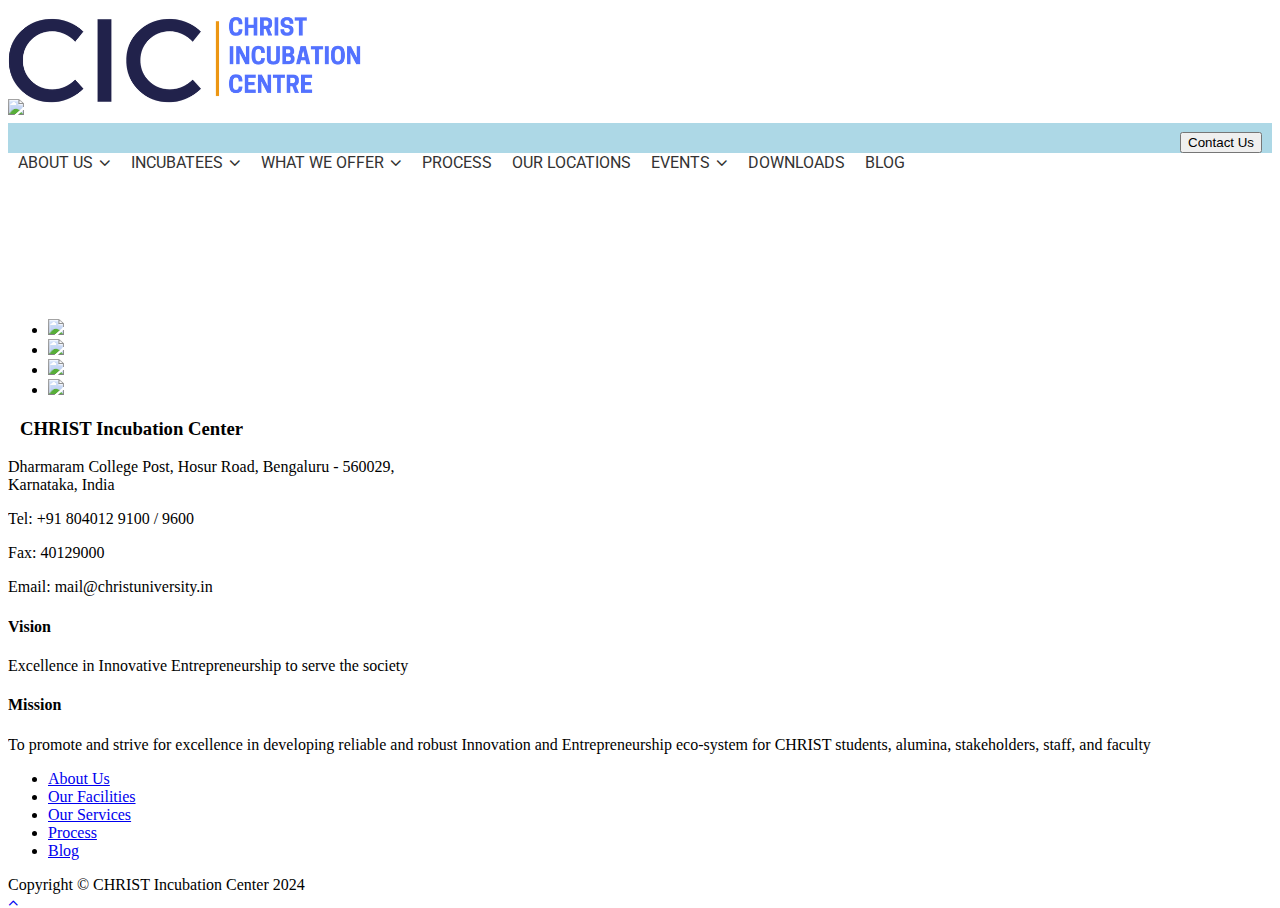
==== people.html @ bf0325e9 "All Done" ====
<style>
    .form-wrapper {
      /* width: 340px;*/
      padding: 13px 0 20px;
      margin: 0;
    }
  
    .form-wrapper input {
      width: 130px;
      height: 25px;
      padding: 10px 15px;
      float: left;
      font: 700 15px open sans condensed, sans-serif;
      border: 0;
      background: #f7f7f7;
      -moz-border-radius: 3px 0 0 3px;
      -webkit-border-radius: 3px 0 0 3px;
      border-radius: 3px 0 0 3px;
    }
  
    .form-wrapper input:focus {
      outline: 0;
      background: #fff;
      -moz-box-shadow: 0 0 2px rgba(0, 0, 0, 0.8) inset;
      -webkit-box-shadow: 0 0 2px rgba(0, 0, 0, 0.8) inset;
      box-shadow: 0 0 2px rgba(0, 0, 0, 0.8) inset;
    }
  
    .form-wrapper input::-webkit-input-placeholder {
      color: #999;
      font-weight: 400;
      font-style: italic;
    }
  
    .form-wrapper input:-moz-placeholder {
      color: #999;
      font-weight: 400;
      font-style: italic;
    }
  
    .form-wrapper input:-ms-input-placeholder {
      color: #999;
      font-weight: 400;
      font-style: italic;
    }
  
    .form-wrapper button {
      overflow: visible;
      position: relative;
      /* float: right;*/
      border: 0;
      padding: 0;
      cursor: pointer;
      height: 25px;
      width: 20px;
      font: bold 12px/12px "lucida sans", "trebuchet MS", "Tahoma";
      color: #fff;
      text-transform: uppercase;
      background: #0b3f64;
      -moz-border-radius: 0 3px 3px 0;
      -webkit-border-radius: 0 3px 3px 0;
      border-radius: 0 3px 3px 0;
      text-shadow: 0 -1px 0 rgba(0, 0, 0, 0.3);
    }
  
    .form-wrapper button:hover {
      background: #337ab7;
    }
  
    .form-wrapper button:active,
    .form-wrapper button:focus {
      background: #337ab7;
    }
  
    .form-wrapper button:before {
      content: "";
      position: absolute;
      border-width: 8px 8px 8px 0;
      border-style: solid solid solid none;
      border-color: transparent #0b3f64 transparent;
      top: 6px;
      left: -6px;
    }
  
    .form-wrapper button:hover:before {
      border-right-color: #337ab7;
    }
  
    .form-wrapper button:focus:before {
      border-right-color: #337ab7;
    }
  
    .form-wrapper button::-moz-focus-inner {
      border: 0;
      padding: 0;
    }
  
    @media only screen and (min-device-width: 481px) and (max-device-width: 768px) and (-webkit-min-device-pixel-ratio: 2) {
      .search-bar input[type="text"] {
        width: 135px;
      }
  
      .form-wrapper {
        width: 225px;
      }
  
      .form-wrapper input {
        width: 105px;
      }
  
      .form-wrapper button {
        width: 90px;
      }
    }
  
    @media only screen and (min-device-width: 1024px) and (max-device-width: 1025px) {
      .search-bar input[type="text"] {
        width: 135px;
      }
  
      .form-wrapper {
        width: 225px;
      }
  
      .form-wrapper input {
        width: 105px;
      }
  
      .form-wrapper button {
        width: 90px;
      }
    }
  </style>
  
  <!DOCTYPE html>
  <html>
    <head>
      <meta http-equiv="Content-Type" content="text/html; charset=utf-8" />
      <meta name="viewport" content="width=device-width, initial-scale=1" />
      <title>CHRIST Incubation Centre, Bengaluru - 560029</title>
  
      <meta
        name="keywords"
        content="CIC (CHRIST Incubation Centre), Bengaluru - 560029"
      />
      <meta
        name="description"
        content="CIC (CHRIST Incubation Centre), Bengaluru - 560029"
      />
  
      <meta
        property="og:title"
        content="CIC (CHRIST Incubation Centre), Bengaluru - 560029"
      />
      <meta
        property="og:description"
        content="CIC (CHRIST Incubation Centre), Bengaluru - 560029"
      />
      <meta property="og:url" content="https://christuniversity.in/" />
      <meta
        property="og:image"
        content="https://christuniversity.in/images/sharingLogo.jpg"
      />
      <meta property="og:type" content="website" />
  
      <link
        href="https://christuniversity.in/css/bootstrap.min.css"
        type="text/css"
        rel="stylesheet"
      />
      <link
        href="https://christuniversity.in/css/common-styles.css"
        type="text/css"
        rel="stylesheet"
      />
  
      <!-- Global site tag (gtag.js) - Google Analytics -->
      <script
        async
        src="https://www.googletagmanager.com/gtag/js?id=UA-155899873-1"
      ></script>
      <script>
        window.dataLayer = window.dataLayer || [];
        function gtag() {
          dataLayer.push(arguments);
        }
        gtag("js", new Date());
  
        gtag("config", "UA-155899873-1");
      </script>
  
      <!--div sliders-->
      <link
        rel="stylesheet"
        href="https://christuniversity.in/css/owl.carousel.css"
      />
      <link
        rel="stylesheet"
        href="https://christuniversity.in/css/owl.theme.css"
      />
      <!--div sliders-->
  
      <!--course-details page css-->
  
      <!--main banner slider-->
      <link
        href="https://christuniversity.in/css/bootstrap-touch-slider.css"
        rel="stylesheet"
        type="text/css"
      />
      <!--main banner slider-->
      <!--styles-->
      <link
        href="https://christuniversity.in/css/center-styles.css"
        rel="stylesheet"
      />
  
      <link
        href="https://christuniversity.in/css/center-responsive.css"
        type="text/css"
        rel="stylesheet"
      />
      <link
        href="https://christuniversity.in/css/common-responsive.css"
        type="text/css"
        rel="stylesheet"
      />
  
      <!--div sliders-->
      <link
        rel="stylesheet"
        href="https://christuniversity.in/css/owl.carousel.css"
      />
      <link
        rel="stylesheet"
        href="https://christuniversity.in/css/owl.theme.css"
      />
      <!--div sliders-->
  
      <!--icons-->
      <link
        rel="stylesheet"
        href="https://cdnjs.cloudflare.com/ajax/libs/line-awesome/1.3.0/line-awesome/css/line-awesome.min.css"
        integrity="sha512-vebUliqxrVkBy3gucMhClmyQP9On/HAWQdKDXRaAlb/FKuTbxkjPKUyqVOxAcGwFDka79eTF+YXwfke1h3/wfg=="
        crossorigin="anonymous"
        referrerpolicy="no-referrer"
      />
      <link
        href="https://christuniversity.in/css/font-awesome.min.css"
        type="text/css"
        rel="stylesheet"
      />
      <!--icons-->
      <!--mega menu-->
      <link href="/css/mega-menu.css" type="text/css" rel="stylesheet" />
      <!--mega menu-->
      <!--styles-->
      <!--Fist menu bar-->
      <link
        href="https://christuniversity.in/css/nav-bars_1.css"
        type="text/css"
        rel="stylesheet"
      />
      <link
        href="https://christuniversity.in/css/nav-bars_2.css"
        type="text/css"
        rel="stylesheet"
      />
  
      <!--Tab vertical slider-->
      <link
        href="https://christuniversity.in/css/initcarousel.css"
        type="text/css"
        rel="stylesheet"
      />
      <!--Tab vertical slider-->
  
      <!--Fist menu bar-->
      <!--gallery popup-->
      <link
        href="https://christuniversity.in/css/lightgallery.css"
        rel="stylesheet"
      />
      <!--gallery popup-->
      <link
        rel="stylesheet"
        type="text/css"
        href="https://christuniversity.in/css/jquery.datetimepicker.css"
      />
  
      <!-- Google tag (gtag.js) -->
      <script
        async
        src="https://www.googletagmanager.com/gtag/js?id=AW-11481336606"
      ></script>
      <script>
        window.dataLayer = window.dataLayer || [];
        function gtag() {
          dataLayer.push(arguments);
        }
        gtag("js", new Date());
  
        gtag("config", "AW-11481336606");
      </script>
    </head>
  
    <style>
      /* Ensure the body and html elements allow scrolling */
      html,
      body {
        height: 100%;
        overflow: auto;
      }
      .ciclogo {
        bottom: -5px;
      }
    </style>
  
    <body>
      <div style="border-top: 1px solid #fff"></div>
      <div class="headerr" id="myHeader">
        <!--<nav>-->
        <div class="to-p-hde-r">
          <section id="header-logo">
            <div class="container-fluid max-w">
              <div class="row">
                <div class="col-lg-2 col-sm-3 col-6 test">
                  <a href="index.html">
                    <img
                      src="./assets/cic.png"
                      class="img-responsive main-logo ciclogo"
                      style="position: relative"
                    />
                  </a>
                </div>
                <div class="col-lg-8 col-sm-6 d-none d-sm-block text-center">
                  <!-- Centered content or leave it empty if not needed -->
                </div>
                <div class="col-lg-2 col-sm-3 col-6 text-right test1">
                  <a href="https://christuniversity.in/">
                    <img
                      src="https://christuniversity.in/images/logo.jpg"
                      class="img-responsive main-logo christlogo"
                      style="position: relative"
                    />
                  </a>
                </div>
              </div>
            </div>
          </section>
  
          <style>
            #updates {
              height: 8px !important;
            }
            #main-menubars {
              background: #add8e6 !important;
            }
          </style>
          <section id="updates"></section>
  
          <section id="main-menubars">
            <div class="container min-mnu-brr">
              <div class="r">
                <div class="">
                  <div class="mmm-menu">
                    <div class="menu-demo-menu-container">
                      <div
                        id="mega-menu-wrap-demo_navigation"
                        class="mega-menu-wrap"
                      >
                        <div class="mega-menu-toggle">
                          <div class="mega-toggle-blocks-left">
                            <div
                              class="mega-toggle-block mega-logo-block mega-toggle-block-1"
                            >
                              <a class="mega-menu-logo" href="#" target="_self"
                                >Main Menu</a
                              >
                            </div>
                          </div>
  
                          <div class="mega-toggle-blocks-right">
                            <div
                              class="mega-toggle-block mega-menu-toggle-animated-block mega-toggle-block-3"
                            >
                              <button
                                aria-label="Toggle Menu"
                                class="mega-toggle-animated mega-toggle-animated-slider"
                                type="button"
                                aria-expanded="false"
                              >
                                <span class="mega-toggle-animated-box">
                                  <span class="mega-toggle-animated-inner"></span>
                                </span>
                              </button>
                            </div>
                          </div>
                        </div>
                        <ul
                          id="mega-menu-demo_navigation"
                          class="mega-menu max-mega-menu mega-menu-horizontal mega-no-js"
                          data-event="hover_intent"
                          data-effect="fade_up"
                          data-effect-speed="200"
                          data-effect-mobile="slide"
                          data-effect-speed-mobile="200"
                          data-mobile-force-width="false"
                          data-second-click="go"
                          data-document-click="collapse"
                          data-vertical-behaviour="standard"
                          data-breakpoint="968"
                          data-unbind="true"
                        >
                          <li
                            class="mega-menu-item mega-menu-item-type-custom mega-menu-item-object-custom mega-menu-item-has-children mega-align-bottom-left mega-menu-flyout mega-item-align-float-left mega-disable-link mega-menu-item-92996"
                            id="mega-menu-item-25293"
                          >
                            <a
                              href="#"
                              class="mega-menu-link new-clss"
                              tabindex="0"
                              aria-haspopup="true"
                              aria-expanded="false"
                              role="button"
                            >
                              About Us<span class="mega-indicator"></span></a
                            ><!--new-clss-active-->
                            <ul class="mega-sub-menu" style="width: 221px">
                              <li
                                class="mega-menu-row mega-singlecolumnmobile"
                                id="mega-menu-25293-0"
                              >
                                <div class="col-sm-12">
                                  <div class="menu-lists">
                                    <ul class="no-pad">
                                      <li>
                                        <a href="about.html">About CIC</a>
                                      </li>
  
                                      <li>
                                        <a href="#">People</a>
                                      </li>
  
                                      <li>
                                        <a href="visionmission.html"
                                          >Vision and Mission</a
                                        >
                                      </li>
                                    </ul>
                                  </div>
                                </div>
                              </li>
                            </ul>
                          </li>
  
                          <li
                            class="mega-menu-item mega-menu-item-type-custom mega-menu-item-object-custom mega-menu-item-has-children mega-align-bottom-left mega-menu-flyout mega-item-align-float-left mega-disable-link mega-menu-item-92996"
                            id="mega-menu-item-25293"
                          >
                            <a
                              href="javascript:void()"
                              class="mega-menu-link new-clss"
                              tabindex="0"
                              aria-haspopup="true"
                              aria-expanded="false"
                              role="button"
                            >
                              Incubatees<span class="mega-indicator"></span></a
                            ><!--new-clss-active-->
                            <ul class="mega-sub-menu" style="width: 221px">
                              <li
                                class="mega-menu-row mega-singlecolumnmobile"
                                id="mega-menu-25293-0"
                              >
                                <div class="col-sm-12">
                                  <div class="menu-lists">
                                    <ul class="no-pad">
                                      <li><a href="#">Current Incubatees</a></li>
  
                                      <li><a href="#">Past Incubatees</a></li>
                                    </ul>
                                  </div>
                                </div>
                                <div class="col-sm-6">
                                  <div class="menu-lists">
                                    <ul class="no-pad"></ul>
                                  </div>
                                </div>
                              </li>
                            </ul>
                          </li>
  
                          <li
                            class="mega-menu-item mega-menu-item-type-custom mega-menu-item-object-custom mega-menu-item-has-children mega-align-bottom-left mega-menu-flyout mega-item-align-float-left mega-disable-link mega-menu-item-92996"
                            id="mega-menu-item-25293"
                          >
                            <a
                              href="#"
                              class="mega-menu-link new-clss"
                              tabindex="0"
                              aria-haspopup="true"
                              aria-expanded="false"
                              role="button"
                            >
                              What We Offer<span class="mega-indicator"></span></a
                            ><!--new-clss-active-->
                            <ul class="mega-sub-menu" style="width: 221px">
                              <li
                                class="mega-menu-row mega-singlecolumnmobile"
                                id="mega-menu-25293-0"
                              >
                                <div class="col-sm-12">
                                  <div class="menu-lists">
                                    <ul class="no-pad">
                                      <li>
                                        <a href="facilities.html"
                                          >Our Facilities</a
                                        >
                                      </li>
  
                                      <li>
                                        <a href="services.html">Our Services</a>
                                      </li>
                                    </ul>
                                  </div>
                                </div>
                              </li>
                            </ul>
                          </li>
  
                          <li
                            class="mega-menu-item mega-menu-item-type-custom mega-menu-item-object-custom mega-menu-item-has-children mega-align-bottom-left mega-menu-flyout mega-item-align-float-left mega-disable-link mega-menu-item-92996"
                            id="mega-menu-item-25293"
                          >
                            <a
                              href="process.html"
                              class="mega-menu-link new-clss"
                              tabindex="0"
                              aria-haspopup="true"
                              aria-expanded="false"
                              role="button"
                            >
                              Process</a
                            ><!--new-clss-active-->
                          </li>
                          <li
                            class="mega-menu-item mega-menu-item-type-custom mega-menu-item-object-custom mega-menu-item-has-children mega-align-bottom-left mega-menu-flyout mega-item-align-float-left mega-disable-link mega-menu-item-92996"
                            id="mega-menu-item-25293"
                          >
                            <a
                              href="location.html"
                              class="mega-menu-link new-clss"
                              tabindex="0"
                              aria-haspopup="true"
                              aria-expanded="false"
                              role="button"
                            >
                              Our Locations</a
                            ><!--new-clss-active-->
                          </li>
  
                          <li
                            class="mega-menu-item mega-menu-item-type-custom mega-menu-item-object-custom mega-menu-item-has-children mega-align-bottom-left mega-menu-flyout mega-item-align-float-left mega-disable-link mega-menu-item-92996"
                            id="mega-menu-item-25293"
                          >
                            <a
                              href="#"
                              class="mega-menu-link new-clss"
                              tabindex="0"
                              aria-haspopup="true"
                              aria-expanded="false"
                              role="button"
                            >
                              Events<span class="mega-indicator"></span></a
                            ><!--new-clss-active-->
                            <ul class="mega-sub-menu" style="width: 221px">
                              <li
                                class="mega-menu-row mega-singlecolumnmobile"
                                id="mega-menu-25293-0"
                              >
                                <div class="col-sm-12">
                                  <div class="menu-lists">
                                    <ul class="no-pad">
                                      <li>
                                        <a href="#">Upcoming Events</a>
                                      </li>
  
                                      <li>
                                        <a href="pastevents.html">Past Events</a>
                                      </li>
                                    </ul>
                                  </div>
                                </div>
                              </li>
                            </ul>
                          </li>
  
                          <li
                            class="mega-menu-item mega-menu-item-type-custom mega-menu-item-object-custom mega-menu-item-has-children mega-align-bottom-left mega-menu-flyout mega-item-align-float-left mega-disable-link mega-menu-item-92996"
                            id="mega-menu-item-25293"
                          >
                            <a
                              href="#"
                              class="mega-menu-link new-clss"
                              tabindex="0"
                              aria-haspopup="true"
                              aria-expanded="false"
                              role="button"
                            >
                              Downloads</a
                            ><!--new-clss-active-->
                          </li>
  
                          <li
                            class="mega-menu-item mega-menu-item-type-custom mega-menu-item-object-custom mega-menu-item-has-children mega-align-bottom-left mega-menu-flyout mega-item-align-float-left mega-disable-link mega-menu-item-92996"
                            id="mega-menu-item-25293"
                          >
                            <a
                              href="#"
                              class="mega-menu-link new-clss"
                              tabindex="0"
                              aria-haspopup="true"
                              aria-expanded="false"
                              role="button"
                            >
                              Blog</a
                            ><!--new-clss-active-->
                          </li>
  
                          <li
                            class="mega-menu-item mega-menu-item-type-custom mega-menu-item-object-custom mega-align-bottom-right mega-menu-flyout mega-has-icon mega-icon-left mega-hide-on-mobile mega-menu-item-419"
                            id="mega-menu-item-419"
                          >
                            <div class="mega-search-wrap">
                              <!--<a href="#" class="btn btn-success admissions-bttn">  </a>-->
                              <div
                                class="btn-group show-on-hover"
                                style="bottom: -4"
                              >
                                <button
                                  type="button"
                                  class="btn btn-primary dropdown-toggle admissions-bttn"
                                  data-toggle="dropdown"
                                >
                                  Contact Us
                                </button>
                              </div>
                            </div>
                          </li>
                        </ul>
                      </div>
                    </div>
                  </div>
                </div>
                <!--<div class="col-2 d-none d-lg-block d-xl-block pt-4"><a href="#" class="btn btn-success admissions-bttn mt-1"> Admissions </a></div>-->
              </div>
            </div>
          </section>
        </div>
        <!--</nav>-->
      </div>
  
      <div
        class="site-all-content"
        id="brd-crmp-depp_new"
        style="scroll-margin-top: 65px !important"
      >
        <style>
          .activeColor {
            color: #4a4a4a;
            background: #ffffff;
            padding: 0px;
          }
        </style>
  
        <link rel="stylesheet" href="css/global.css" />
        <link rel="stylesheet" href="css/index.css" />
        <link
          rel="stylesheet"
          href="https://fonts.googleapis.com/css2?family=Roboto:wght@700&display=swap"
        />
  
        <div class="clearfix"></div>
  
        <section id="main-banner-names">
          <!--<div class="bg-image"></div>-->
  
          <style>
            .social {
              position: fixed;
              top: 200px;
              z-index: 99999999;
            }
  
            .social ul {
              padding: 0px;
              transform: translate(-270px, 0);
            }
  
            .social ul li {
              display: block;
              margin: 1px;
              background: #2993ce;
              width: 300px;
              text-align: right;
              padding: 5px;
              padding-top: 5px;
              /*border-radius: 0 30px 30px 0;*/
              transition: all 1s;
            }
  
            .social ul li:hover {
              transform: translate(90px, 0);
              background: white;
            }
  
            .social ul li:hover a {
              color: #000;
            }
  
            .social ul li:hover i {
              color: #fff;
              background: rgba(1, 1, 1, 0.36);
              transform: rotate(360deg);
              transition: all 1s;
            }
  
            .social ul li i {
              margin-left: 10px;
              text-align: center;
              color: #000;
  
              /*padding: 10px;
        border-radius: 50%;*/
              width: 18px;
              /*height: 17px;*/
              font-size: 18px;
              background: #fff;
              transform: rotate(0deg);
              position: relative;
            }
          </style>
          <link
            rel="stylesheet"
            href="https://site-assets.fontawesome.com/releases/v6.4.0/css/all.css"
          />
          <link
            href="//netdna.bootstrapcdn.com/font-awesome/4.1.0/css/font-awesome.min.css"
            rel="stylesheet"
          />
          <nav class="social">
            <!-- <ul>
                      <a target="_blank" href="https://www.facebook.com/www.christuniversity.in/">
                          <li>Facebook <i class="fa-brands fa-square-facebook"></i></li>
                      </a>
                      <a target="_blank" href="https://twitter.com/christbangalore">
                          <li>Twitter <i class="fa-brands fa-square-twitter"></i></li>
                      </a>
                      <a target="_blank" href="http://christbangalore.blogspot.com/">
                          <li>Blogger <i class="fa-brands fa-blogger-b"></i></li>
                      </a>
                      <a target="_blank" href="https://www.youtube.com/thechristuniversity">
                          <li>Youtube <i class="fa-brands fa-square-youtube"></i></li>
                      </a>
                      <a target="_blank" href="https://play.google.com/store/apps/developer?id=Christ+University">
                          <li>PlayStore<i class="fa-brands fa-google-play"></i></li>
                      </a>
                      <a target="_blank" href="https://www.flickr.com/photos/christuniversity/albums">
                          <li>Flickr <i class="fa-brands fa-flickr"></i></li>
                      </a>
                      <a href="https://www.instagram.com/christ_university_bangalore/">
                          <li>Instagram <i class="fa-brands fa-square-instagram"></i></li>
                      </a>
                      <a href="https://in.linkedin.com/school/christ-university-bangalore/">
                          <li>linkedin<i class="fa-brands fa-linkedin-square"></i></li>
                      </a>
  
  
  
  
  
  
  
                  </ul> -->
          </nav>
          <div class="container-fluid max-w" style="padding: 0">
            <div class="bnnr-hght">
              <div class="col-sm-12 no-pad">
                <div class="slider-left1">
                  <!-- <img src="https://christuniversity.in/images/slider-left.png" class="slider-left img-responsive"/>-->
  
                  <!--image slider-->
  
                  <!--image slider-->
                  <video
                    playsinline="playsinline"
                    autoplay
                    muted="muted"
                    loop
                    class="vdo-bnr"
                  >
                    <source src="" type="video/mp4" />
                  </video>
  
                  <!--<img src="https://christuniversity.in/images/slider-right.png" class="slider-right img-responsive"/>-->
                </div>
              </div>
            </div>
          </div>
        </section>
  
        <div class="clearfix"></div>
  
        <section id="socil-medias">
          <div class="container">
            <ul class="no-pad">
              <li>
                <a
                  href="https://www.facebook.com/www.christuniversity.in/?modal=admin_todo_tour"
                  target="_blank"
                >
                  <img
                    src="https://christuniversity.in/images/social-icons-1.png"
                    class="img-responsive"
                  />
                </a>
              </li>
              <li>
                <a href="https://twitter.com/christbangalore" target="_blank">
                  <img
                    src="https://christuniversity.in/images/social-icons-2.png"
                    class="img-responsive"
                  />
                </a>
              </li>
              <li>
                <a
                  href="https://www.instagram.com/christ_university_bangalore/"
                  target="_blank"
                >
                  <img
                    src="https://christuniversity.in/images/social-icons-7.png"
                    class="img-responsive"
                  />
                </a>
              </li>
              <li>
                <a
                  href="https://in.linkedin.com/school/christ-university-bangalore"
                  target="_blank"
                >
                  <img
                    src="https://christuniversity.in/images/social-icons-8.png"
                    class="img-responsive"
                  />
                </a>
              </li>
            </ul>
          </div>
        </section>
  
        <section id="footr">
          <div class="container">
            <div class="col-lg-4 col-sm-6 col-md-4">
              <div class="footr-itm-d">
                <div class="col-sm-12 no-pad" style="padding-left: 12px">
                  <h3><strong>CHRIST Incubation Center</strong></h3>
                  <!-- <h4>(Deemed to be University)</h4> -->
                </div>
                <div class="clearfix"></div>
  
                <div class="addrs-itm">
                  <div class="col-lg-2 col-xs-2 col-sm-2 col-md-2">
                    <i class="las la-map-marker-alt footr-itmff"></i>
                  </div>
                  <div class="col-lg-10 col-xs-10 col-sm-10 col-md-10 no-pad">
                    <p>
                      Dharmaram College Post, Hosur Road, Bengaluru - 560029,<br />
                      Karnataka, India
                    </p>
                  </div>
                </div>
                <div class="clearfix"></div>
                <div class="addrs-itm">
                  <div class="col-lg-2 col-xs-2 col-sm-2 col-md-2">
                    <i class="las la-phone footr-itmff"></i>
                  </div>
                  <div class="col-lg-10 col-xs-10 col-sm-10 col-md-10 no-pad">
                    <p>Tel: +91 804012 9100 / 9600</p>
                  </div>
                </div>
                <div class="clearfix"></div>
  
                <div class="addrs-itm">
                  <div class="col-lg-2 col-xs-2 col-sm-2 col-md-2">
                    <i class="las la-fax footr-itmff"></i>
                  </div>
                  <div class="col-lg-10 col-xs-10 col-sm-10 col-md-10 no-pad">
                    <p>Fax: 40129000</p>
                  </div>
                </div>
                <div class="clearfix"></div>
                <div class="addrs-itm">
                  <div class="col-lg-2 col-xs-2 col-sm-2 col-md-2">
                    <i class="las la-envelope footr-itmff"></i>
                  </div>
                  <div class="col-lg-10 col-xs-10 col-sm-10 col-md-10 no-pad">
                    <p>Email: mail@christuniversity.in</p>
                  </div>
                </div>
                <div class="clearfix"></div>
              </div>
            </div>
  
            <div class="col-lg-3 col-sm-6 col-md-3">
              <div class="vison-mson">
                <h4>Vision</h4>
                <p style="font-style: normal">
                  Excellence in Innovative Entrepreneurship to serve the society
                </p>
                <h4>Mission</h4>
                <p style="font-style: normal">
                  To promote and strive for excellence in developing reliable and
                  robust Innovation and Entrepreneurship eco-system for CHRIST
                  students, alumina, stakeholders, staff, and faculty
                </p>
              </div>
            </div>
            <div class="clearfix hdsw"></div>
            <div class="col-lg-2 col-sm-6 col-md-2">
              <div class="footr-lnkds">
                <ul class="no-pad">
                  <li>
                    <a href="about.html"> About Us </a>
                  </li>
                  <li><a href="facilities.html"> Our Facilities </a></li>
                  <li>
                    <a href="services.html"> Our Services </a>
                  </li>
                  <li>
                    <a href="process.html"> Process </a>
                  </li>
                  <li>
                    <a href="#"> Blog </a>
                  </li>
                </ul>
              </div>
            </div>
  
            <!-- <div class="col-lg-2 col-sm-6 col-md-3">
              <div class="footr-lnkds">
                <ul>
                  <li>
                    <a href="http://library.christuniversity.in/"> Library </a>
                  </li>
                  <li>
                    <a href="https://christuniversity.in/center"> Centres </a>
                  </li>
                  <li>
                    <a href="https://christuniversity.in/center/O/CR">
                      Research
                    </a>
                  </li>
                  <li>
                    <a href="https://christuniversity.in/admission-all">
                      Admission
                    </a>
                  </li>
                  <li>
                    <a href="https://christuniversity.in/all-courses">
                      Course Index
                    </a>
                  </li>
                </ul>
              </div>
            </div> -->
  
            <div class="cpy-rgt">
              <div class="col-sm-5 text-rigt">
                Copyright &copy; CHRIST Incubation Center 2024
              </div>
            </div>
          </div>
        </section>
      </div>
  
      <a href="#" id="back-to-top"> <i class="fa fa-angle-up"></i> </a>
  
      <script src="https://christuniversity.in/js/jquery.js"></script>
      <script src="https://christuniversity.in/js/bootstrap.min.js"></script>
      <script src="https://christuniversity.in/js/wow.min.js"></script>
      <script src="https://christuniversity.in/js/lazy-load.js"></script>
  
      <script>
        $('#qckFormCCECBtn').click(function () {
            var qckName = $('#qckName').val();
            var qckOrg = $('#qckOrg').val();
            var qckDesg = $('#qckDesg').val();
            var qckEmail = $('#qckEmail').val();
            var qckPhone = $('#qckPhone').val();
            var qckQuery = $('#qckQuery').val();
            $.ajax({
                type: "POST",
                url: "https://christuniversity.in/php/ajax/ajax_EnqCCEC.php",
                data: 'qckName=' + qckName + '&qckOrg=' + qckOrg + '&qckDesg=' + qckDesg + '&qckEmail=' + qckEmail + '&qckPhone=' + qckPhone + '&qckQuery=' + qckQuery + '&center_id=' +,
                cache: false,
                success: function (msg) {
                    var mss = msg.split('~');
                    if (mss[0] == 1) {
                        $('#ccecSucMsg').html('');
                        $('#qckNameErr').html(mss[1]);
                        $('#qckOrgErr').html(mss[2]);
                        $('#qckDesgErr').html(mss[3]);
                        $('#qckEmailErr').html(mss[4]);
                        $('#qckPhoneErr').html(mss[5]);
                        $('#qckQryErr').html(mss[6]);
  
                    }
                    else if (mss[0] == 0) {
                        $('#ccecSucMsg').html(mss[7]);
                        $('#qckNameErr').html(mss[1]);
                        $('#qckOrgErr').html(mss[2]);
                        $('#qckDesgErr').html(mss[3]);
                        $('#qckEmailErr').html(mss[4]);
                        $('#qckPhoneErr').html(mss[5]);
                        $('#qckQryErr').html(mss[6]);
                    }
                },
                error: function () {
                    alert('Server Busy');
                }
            });
        });
        function stopTestimonialVideo(val) {
            // alert(val);
            $('#videoTestimonial_' + val).get(0).pause();
            $('#videoTestimonial_' + val).get(0).currentTime = 0;
        }
        function stopTestimonialVideoCat(val) {
            // alert(val);
            $('#videoTestimonialcat_' + val).get(0).pause();
            $('#videoTestimonialcat_' + val).get(0).currentTime = 0;
        }
        function openVideotestimonialPopup(val) {
            $.ajax({
                type: "POST",
                url: "https://christuniversity.in/php/ajax/ajax_testimonial.php",
                data: 'val=' + val,
                cache: false,
                success: function (msg) {//alert(msg);
                    var ms = msg.split('~');
                    $('.vidTstCls').html(ms[0]);
                    $('.myModalVTestCls').html(ms[1]);
                    $('#myModalVTest').modal('show');
                },
                error: function () {
                    alert('Server Busy');
                }
            });
        }
        function openVideotestimonialPopupCat(val) {
            $.ajax({
                type: "POST",
                url: "https://christuniversity.in/php/ajax/ajax_testimonialGal.php",
                data: 'val=' + val,
                cache: false,
                success: function (msg) {//alert(msg);
                    var ms = msg.split('~');
                    $('.vidTstCls1').html(ms[0]);
                    $('.myModalVTestCls1').html(ms[1]);
                    $('#myModalVTest1').modal('show');
                },
                error: function () {
                    alert('Server Busy');
                }
            });
        }
      </script>
  
      <!--center-cconsult content page slim scroll-->
  
      <script src="https://christuniversity.in/js/jquery.trackpad-scroll-emulator.min.js"></script>
      <script>
        $(document).ready(function () {
          // Initialize scrollers.
          $(".demo1").TrackpadScrollEmulator();
          $(".demo2").TrackpadScrollEmulator();
  
          $(".add-more").on("click", function (e) {
            e.preventDefault();
            $(".demo1 .tse-content").append(
              '<p class="odd">Additional content 1</p><p>Additional content 2</p><p p class="odd">Additional content 3</p><p>Additional content 4</p>'
            );
            $(".demo1").TrackpadScrollEmulator("recalculate");
          });
          $(".toggle-height").on("click", function (e) {
            e.preventDefault();
            if ($(".demo1").height() === 400) {
              $(".demo1").height(300);
            } else {
              $(".demo1").height(400);
            }
            $(".demo1").TrackpadScrollEmulator("recalculate");
          });
          // Demonstration of changing the horizontal scroller content and dimensions.
          $(".add-more-horiz").on("click", function (e) {
            e.preventDefault();
            $(".demo2 .tse-content .boxes").append(
              '<div class="box">A</div><div class="box">B</div><div class="box">C</div><div class="box">D</div>'
            );
            $(".demo2").TrackpadScrollEmulator("recalculate");
          });
          $(".toggle-width").on("click", function (e) {
            e.preventDefault();
            if ($(".demo2").width() === 600) {
              $(".demo2").width(500);
            } else {
              $(".demo2").width(600);
            }
            $(".demo2").TrackpadScrollEmulator("recalculate");
          });
        });
      </script>
  
      <!--center-cconsult content page slim scroll-->
  
      <!--sort oder js-->
      <!--main banner slider-->
      <script src="https://christuniversity.in/js/bootstrap-touch-slider.js"></script>
      <script type="text/javascript">
        $("#bootstrap-touch-slider").bsTouchSlider();
      </script>
      <!--main banner slider-->
      <script
        type="text/javascript"
        src="https://christuniversity.in/js/data-tables.js"
      ></script>
      <script type="text/javascript" class="init">
        $(document).ready(function () {
          $("#sort-point_1").focus();
          $("#example").DataTable({
            order: [[3, "desc"]],
          });
        });
  
        $(document).ready(function () {
          $("#sort-point_1").focus();
          $("#example2").DataTable({
            order: [[3, "desc"]],
            bPaginate: false,
          });
        });
  
        $(document).ready(function () {
          $("#example3").DataTable({
            order: [[3, "desc"]],
            bPaginate: false,
          });
        });
  
        $(document).ready(function () {
          $("#example4").DataTable({
            order: [[3, "desc"]],
            bPaginate: false,
          });
        });
  
        $(document).ready(function () {
          $("#example5").DataTable({
            order: [[3, "desc"]],
            bPaginate: false,
          });
        });
  
        $(document).ready(function () {
          $("#example6").DataTable({
            order: [[3, "desc"]],
            bPaginate: false,
          });
        });
        $(document).ready(function () {
          $("#example7").DataTable({
            order: [[3, "desc"]],
          });
        });
        $(document).ready(function () {
          $("#example8").DataTable({
            order: [[3, "desc"]],
          });
        });
        $(document).ready(function () {
          $("#exampleAdm").DataTable({
            order: [[4, "asc"]],
            bPaginate: false,
          });
        });
        $(document).ready(function () {
          $("#example9").DataTable({
            order: [[3, "asc"]],
            bPaginate: false,
          });
        });
      </script>
  
      <!--sort oder js-->
  
      <!--div sliders-->
      <script src="https://christuniversity.in/js/owl.carousel.js"></script>
      <!--div sliders-->
      <script src="https://christuniversity.in/js/common.js"></script>
      <script src="https://christuniversity.in/js/common_2.js"></script>
      <!--Fist menu bar-->
      <script src="https://christuniversity.in/js/nav-bars-script_1.js"></script>
      <script src="https://christuniversity.in/js/nav-bars-script_2.js"></script>
  
      <!--Fist menu bar-->
      <!--gallery popup-->
      <script>
        function hideParentTab() {
          //alert('trt');
          $(".parentTabDiv").hide();
          $(".chilTabDiv").show();
        }
        function showParentTab() {
          //alert('trt');
          $(".parentTabDiv").show();
          $(".chilTabDiv").hide();
        }
  
        function hideParentTabCOM() {
          //alert('trt');
          $(".parentTabDivCOM").hide();
          $(".chilTabDivCOM").show();
        }
        function showParentTabCOM() {
          //alert('trt');
          $(".parentTabDivCOM").show();
          $(".chilTabDivCOM").hide();
        }
  
        function hideParentTabCou() {
          //alert('trt');
          $(".parentTabDivCou").hide();
          $(".chilTabDivCou").show();
        }
        function showParentTabCou() {
          //alert('trt');
          $(".parentTabDivCou").show();
          $(".chilTabDivCou").hide();
        }
      </script>
      <script src="https://christuniversity.in/js/lightgallery-all.min.js"></script>
      <script type="text/javascript">
        $(document).ready(function () {
          $("#joinMsgDiv").hide();
          $("#lightgallery").lightGallery();
        });
      </script>
  
      <!--gallery popup-->
      <!--mega menu -->
      <script src="https://christuniversity.in/js/hoverIntent-megamenu.js"></script>
      <script type="text/javascript">
        /* <![CDATA[ */
        var megamenu = { timeout: "300", interval: "100" };
        /* ]]> */
      </script>
      <script src="https://christuniversity.in/js/maxmegamenu.js"></script>
      <!--mega menu -->
  
      <!--Denaries departments-->
      <script src="https://christuniversity.in/js/jquery.datetimepicker.js"></script>
      <script>
        function hideDiv() {
          $("#eventCalItem").hide();
          $("#eventCalItem1").hide();
          $(".eventDivss").show();
          $(".eventDivss1").show();
        }
        $(document).ready(function () {
          $("#eventCalItem").hide();
          $("#eventCalItem1").hide();
          $(function () {
            $("#txtto").datetimepicker({
              dateFormat: "Y-m-d",
              timepicker: false,
            });
            $("#txtto1").datetimepicker({
              dateFormat: "Y-m-d",
              timepicker: false,
            });
            $("#txtto").on("change", function () {
              var selected = $(this).val();
              var page = "index";
              $("#eventCalDate").val(selected);
              $.ajax({
                type: "POST",
                url: "https://christuniversity.in/php/ajax/ajax_searchEvents.php",
                data: "date=" + selected + "&page=" + page,
                cache: false,
                success: function (msg) {
                  $(".eventDivss").hide();
                  $("#eventCalItem").show();
                  $("#eventCalItem").html(msg);
  
                  //$(this).addClass("grown");
                  $(".setactive").removeClass("active");
                },
                error: function () {
                  alert("Server Busy");
                },
              });
            });
          });
  
          /*$('#txtto').datetimepicker({ 
                  timepicker:false,
                  format:'Y-m-d',
                  scrollInput:false,
                  onClose: function (selectedDate) {
                              $('#eventCalDate').val(selectedDate);
                          },
                  onGenerate:function(){
                      $('.xdsoft_prev').css('visibility','visible');
                      $('.xdsoft_today_button').css('visibility','visible');
                      $('.xdsoft_next').css('visibility','visible');
                      //d1 = $('#txtto').datetimepicker('option','getDate',selected);
                      //alert('dsdsd');
                  },
              });	*/
          $(".flip").click(function () {
            //$(".panel").toggle();
          });
        });
        /*new code by divu on 28-9-2020*/
        $(".actClr a").click(function () {
          $(".actClr a").removeClass("activeColor");
          $(this).addClass("activeColor");
        });
        $(document).delegate(".flip2", "click", function () {
          $(".flip2").removeClass("activeColor");
          $(this).addClass("activeColor");
        });
        /*ends here*/
      </script>
      <script>
        $(document).ready(function () {
          $(".flip2").click(function () {
            $(".panel2").toggle();
            /* $('html, body').animate({
                       scrollTop: $('#courses').offset().top
                   }, 1000);*/
          });
        });
      </script>
      <script>
        $(document).ready(function () {
          $("#keywordError").hide();
          $("#galEr").hide();
          $(".flip2").click(function () {
            //$(".panel2").toggle();
          });
        });
        function checkKeyword() {
          var regexname = /^([a-zA-Z])$/;
          var valu = $("#courseKeyword").val(); //alert(valu);
          if (valu != "") {
            if (!valu.match($regexname)) {
              $("#keywordError").show();
              $("#keywordError").html("Search with valid keywords.");
              return false;
            } else {
              $("#keywordError").html("");
              $("#keywordError").hide();
              return true;
            }
          } else {
            $("#keywordError").show();
            $("#keywordError").html("Search with a keyword.");
            return false;
          }
        }
        function checkKeyword1() {
          var regexname = /^([a-zA-Z])$/;
          var valu = $("#searchCourse1").val();
          if (valu == "") {
            $("#keywordError1").show();
            $("#keywordError1").html("Search with a key word.");
            return false;
          } else {
            if (!valu.match($regexname)) {
              $("#keywordError1").show();
              $("#keywordError1").html("Search with valid keywords.");
              return false;
            } else {
              $("#keywordError1").html("");
              $("#keywordError1").hide();
              return true;
            }
          }
        }
  
        function assignGalVal(val, val1) {
          $("#galType").val(val);
          $("#galPageId").val(val1);
        }
        $(".gallerySearch").click(function () {
          var galType = $("#galType").val();
          var galSearch = $("#galSearch").val();
          var galPageId = $("#galPageId").val();
          //var regexname=/^([a-zA-Z])$/;
          if (galSearch == "") {
            //$('#galEr').show();
            //$('#galEr').html('keyword required');
            $("#galSearch").val("");
            var galSearch = "";
          }
          /*else if (!galSearch.match($regexname)) {
                  $('#galEr').show();
                  $('#galEr').html('Valid keyword required');
              }*/
          /*else 
              {*/
          $.ajax({
            type: "POST",
            url: "https://christuniversity.in/php/ajax/ajax_galary.php",
            data:
              "galType=" +
              galType +
              "&keyword=" +
              galSearch +
              "&galPageId=" +
              galPageId,
            cache: false,
            success: function (msg) {
              //alert(msg);
              var mss = msg.split("~");
              $("#" + mss[0]).html(mss[1]);
              $("#galSearch").val("");
            },
            error: function () {
              alert("Server Busy");
            },
          });
          /*}*/
        });
        function submitFormEv() {
          //$('#evntSearch').form.submit();
          $("#evntSearch").submit();
        }
      </script>
      <!--Denaries departments-->
  
      <!-- search filter  on course -->
      <script>
        // Get the <datalist> and <input> elements.
        function courseSearchFront(vall, division = "", category = "") {
          //alert(vall);
          var dataList = document.getElementById("json-datalist");
          var input = document.getElementById("courseKeyword");
          if (vall.length >= 3) {
            // Create a new XMLHttpRequest.
            var request = new XMLHttpRequest();
            // Handle state changes for the request.
            request.onreadystatechange = function (response) {
              if (request.readyState === 4) {
                if (request.status === 200) {
                  $("#json-datalist").empty();
                  // Parse the JSON
                  var jsonOptions = JSON.parse(request.responseText);
                  // Loop over the JSON array.
                  jsonOptions.forEach(function (item) {
                    // Create a new <option> element.
                    var option = document.createElement("option");
                    // Set the value using the item in the JSON array.
                    option.value = item;
                    // Add the <option> element to the <datalist>.
                    dataList.appendChild(option);
                  });
                  // Update the placeholder text.
                  input.placeholder = "Search Keyword";
                } else {
                  // An error occured :(
                  input.placeholder = "Couldn't load datalist options :(";
                }
              }
            };
  
            // Update the placeholder text.
            input.placeholder = "Loading options...";
  
            // Set up and make the request.
            request.open(
              "GET",
              "https://christuniversity.in/php/html-elements.php?keyword=" +
                vall +
                "&division_id=" +
                division +
                "&category=" +
                category,
              true
            );
            request.send();
          } else {
            dataList.innerHTML = "";
          }
        }
  
        function courseSearchFrontOne(vall, division = "", category = "") {
          var dataList = document.getElementById("json-datalist1");
          var input = document.getElementById("searchCourseByDept_" + category);
          if (vall.length >= 3) {
            // Create a new XMLHttpRequest.
            var request = new XMLHttpRequest();
            // Handle state changes for the request.
            request.onreadystatechange = function (response) {
              if (request.readyState === 4) {
                if (request.status === 200) {
                  $("#json-datalist1").empty();
                  // Parse the JSON
                  var jsonOptions = JSON.parse(request.responseText);
                  // Loop over the JSON array.
                  jsonOptions.forEach(function (item) {
                    // Create a new <option> element.
                    var option = document.createElement("option");
                    // Set the value using the item in the JSON array.
                    option.value = item;
                    // Add the <option> element to the <datalist>.
                    dataList.appendChild(option);
                  });
                  // Update the placeholder text.
                  input.placeholder = "Search Keyword";
                } else {
                  // An error occured :(
                  input.placeholder = "Couldn't load datalist options :(";
                }
              }
            };
  
            // Update the placeholder text.
            input.placeholder = "Loading options...";
  
            // Set up and make the request.
            request.open(
              "GET",
              "https://christuniversity.in/php/html-elements.php?keyword=" +
                vall +
                "&division_id=" +
                division +
                "&category=" +
                category,
              true
            );
            request.send();
          } else {
            dataList.innerHTML = "";
          }
        }
        function clearTextBox() {
          $(this).val("");
        }
      </script>
      <!-- course list by dept on search -->
      <!-- <script
                    src="https://code.jquery.com/jquery-3.5.1.min.js"
                    integrity="sha256-9/aliU8dGd2tb6OSsuzixeV4y/faTqgFtohetphbbj0="
                    crossorigin="anonymous"></script>-->
      <script>
        function loadCoursesbyCat(val) {
          var keyword = $("#searchCourseByDept_" + val).val(); //alert(keyword);
          var campusid = $("#campus_idbyDept_" + val).val();
          var catId = val;
          //alert(campusid);
          $.ajax({
            type: "POST",
            url: "https://christuniversity.in/php/ajax/ajax_course_search.php",
            data:
              "keyword=" + keyword + "&campusid=" + campusid + "&catId=" + catId,
            cache: false,
            success: function (msg) {
              //alert(msg);
              var mss = msg.split("~");
              $("#courseSearchResultDiv_" + mss[0]).html(mss[1]);
            },
            error: function () {
              alert("Server Busy");
            },
          });
        }
        function clearSearchCourse(val) {
          var keyword = "";
          var campusid = "";
          var catId = val;
          $.ajax({
            type: "POST",
            url: "https://christuniversity.in/php/ajax/ajax_course_search.php",
            data:
              "keyword=" + keyword + "&campusid=" + campusid + "&catId=" + catId,
            cache: false,
            success: function (msg) {
              //alert(msg);
              var mss = msg.split("~");
              var keyword = $("#searchCourseByDept_" + mss[0]).val("");
              var campusid = $("#campus_idbyDept_" + mss[0]).val("");
              $("#courseSearchResultDiv_" + mss[0]).html(mss[1]);
            },
            error: function () {
              alert("Server Busy");
            },
          });
        }
  
        $(document).ready(function () {
          $(".eligibilityPopup").click(function () {
            alert("gfgf");
          });
        });
        function openpopupAdm(course_id, type) {
          //alert('gfgfhhh');
          var course_id = course_id;
          var type = type;
          //alert(course_id);
          $.ajax({
            type: "POST",
            url: "https://christuniversity.in/php/ajax/ajax_admissionPopup.php",
            data: "course_id=" + course_id + "&type=" + type,
            cache: false,
            success: function (msg) {
              /*modalEligibility
                      $('.modal-body').html(response);
                      $('#modalEligibility').modal('show'); 
                      */
              $("#eligibilityBody").html(msg);
              $("#exampleModalLabel").html(type);
              $("#modalEligibility").modal("show");
            },
            error: function () {
              alert("Server Busy");
            },
          });
        }
        function getCenterResearchContent(content_id, urlparam, centerUrl) {
          $.ajax({
            type: "POST",
            url: "https://christuniversity.in/php/ajax/ajax_ResearchContent.php",
            data:
              "content_id=" +
              content_id +
              "&urlparam=" +
              urlparam +
              "&centerUrl=" +
              centerUrl,
            cache: false,
            success: function (msg) {
              //var ms=msg.split('~');
              //$('#researchCenterContent').toggle();
              $("#researchCenterContent").html(msg);
              if ($("#researchCenterContent").is(":visible")) {
                $("#researchCenterContent").html(msg);
                $("html, body").animate(
                  {
                    scrollTop: $("#owl-demo-400").offset().top,
                  },
                  1000
                );
              } else {
                $("#researchCenterContent").toggle();
              }
              //$('#researchCenterContent').html(msg);
            },
            error: function () {
              alert("Server Busy");
            },
          });
        }
        function showAdmDetPopup(val, division_id) {
          $(".admPopupDetDivSection").hide();
          $(".liPopupDivClass").removeClass("active");
          $("#liPopupLi_" + division_id + "_" + val).addClass("active");
          $("#tabAjax_" + division_id + "_" + val).show();
        }
        function openpopupAdmSplMenu(course_id, type) {
          //alert('gfgfhhh');
          var course_id = course_id;
          var type = type;
          //alert(course_id);
          $.ajax({
            type: "POST",
            url: "https://christuniversity.in/php/ajax/ajax_admissionSplMenuPopup.php",
            data: "course_id=" + course_id + "&type=" + type,
            cache: false,
            success: function (ms) {
              var msg = ms.split("~");
              /*modalEligibility
                      $('.modal-body').html(response);
                      $('#modalEligibility').modal('show'); 
                      */
              $("#eligibilityBody").html(msg[1]);
              $("#exampleModalLabel").html(msg[0]);
              $("#modalEligibility").modal("show");
            },
            error: function () {
              alert("Server Busy");
            },
          });
        }
      </script>
  
      <script>
        jQuery(document).ready(function ($) {
          $("#myCarousel").carousel({
            interval: 5000,
          });
  
          //Handles the carousel thumbnails
          $("[id^=carousel-selector-]").click(function () {
            var id_selector = $(this).attr("id");
            try {
              var id = /-(\d+)$/.exec(id_selector)[1];
              console.log(id_selector, id);
              jQuery("#myCarousel").carousel(parseInt(id));
            } catch (e) {
              console.log("Regex failed!", e);
            }
          });
          // When the carousel slides, auto update the text
          $("#myCarousel").on("slid.bs.carousel", function (e) {
            var id = $(".item.active").data("slide-number");
            $("#carousel-text").html($("#slide-content-" + id).html());
          });
        });
  
        jQuery(document).ready(function ($) {
          $("#myCarouselSt").carousel({
            interval: 5000,
          });
  
          //Handles the carousel thumbnails
          $("[id^=carousel-selector-]").click(function () {
            var id_selector = $(this).attr("id");
            try {
              var id = /-(\d+)$/.exec(id_selector)[1];
              console.log(id_selector, id);
              jQuery("#myCarouselSt").carousel(parseInt(id));
            } catch (e) {
              console.log("Regex failed!", e);
            }
          });
          // When the carousel slides, auto update the text
          $("#myCarouselSt").on("slid.bs.carousel", function (e) {
            var id = $(".item.active").data("slide-number");
            $("#carousel-text").html($("#slide-content-" + id).html());
          });
        });
      </script>
      <!--Tab vertical slider-->
      <script
        type="text/javascript"
        src="https://christuniversity.in/js/amazingcarousel.js"
        id="amazingcarousel-script-js"
      ></script>
      <script src="https://christuniversity.in/js/initcarousel.js"></script>
      <!--Tab vertical slider-->
  
      <script
        src="https://christuniversity.in/js/readMoreJS.min.js"
        type="text/javascript"
      ></script>
      <script>
        $readMoreJS.init({
          target: ".dummy p", // Selector of the element the plugin applies to (any CSS selector, eg: '#', '.'). Default: ''
          numOfWords: 50, // Number of words to initially display (any number). Default: 50
          toggle: true, // If true, user can toggle between 'read more' and 'read less'. Default: true
          moreLink: "read more ...", // The text of 'Read more' link. Default: 'read more ...'
          lessLink: "read less", // The text of 'Read less' link. Default: 'read less'
        });
      </script>
    </body>
  </html>
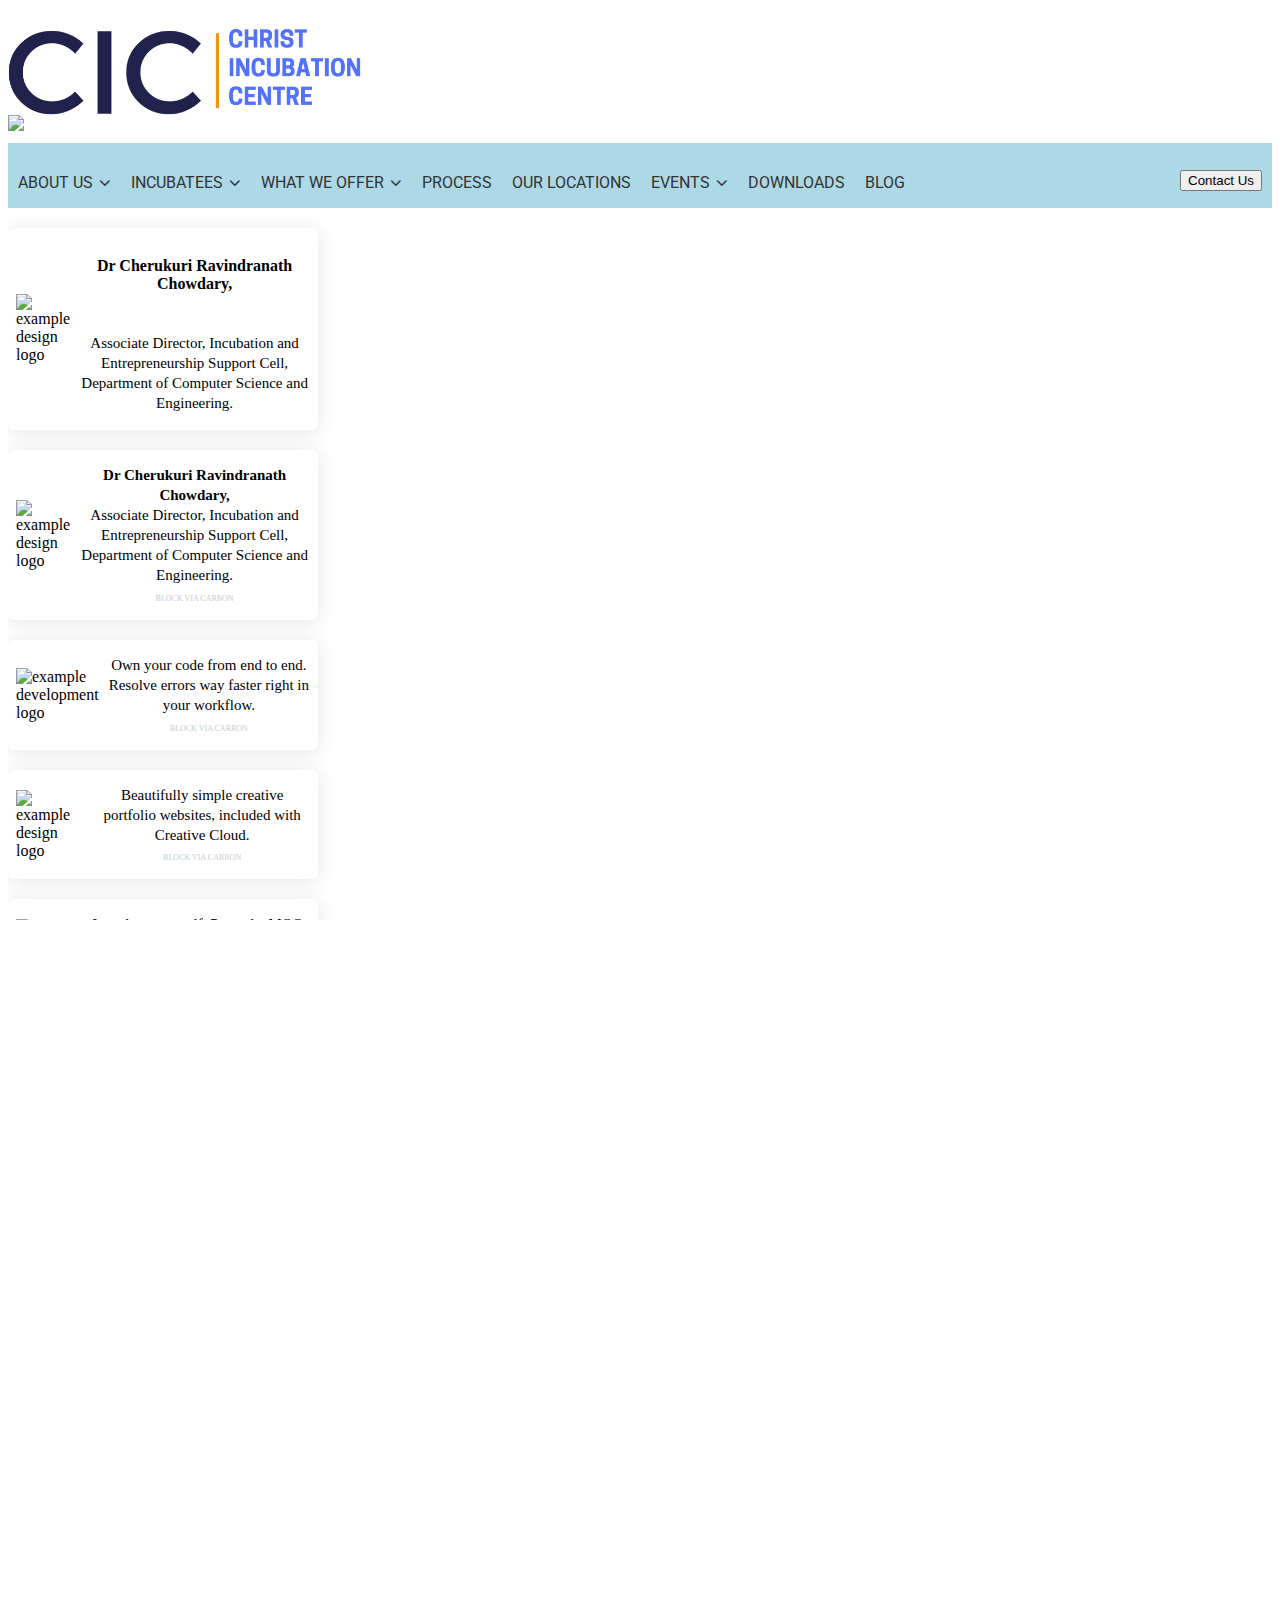
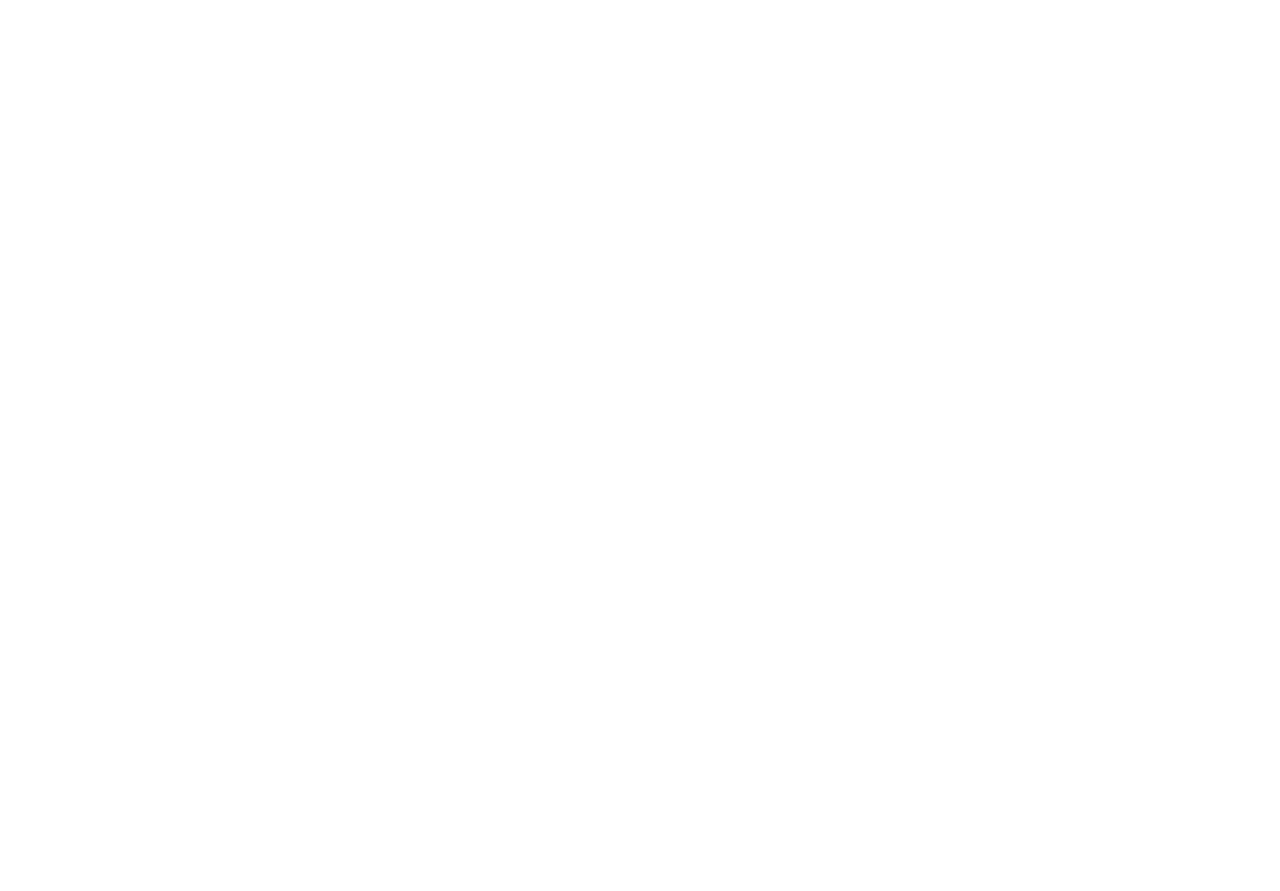
==== commit 23b95e12: "Doneee" ====
--- a/people.html
+++ b/people.html
@@ -1,137 +1,4 @@
-<style>
-    .form-wrapper {
-      /* width: 340px;*/
-      padding: 13px 0 20px;
-      margin: 0;
-    }
-  
-    .form-wrapper input {
-      width: 130px;
-      height: 25px;
-      padding: 10px 15px;
-      float: left;
-      font: 700 15px open sans condensed, sans-serif;
-      border: 0;
-      background: #f7f7f7;
-      -moz-border-radius: 3px 0 0 3px;
-      -webkit-border-radius: 3px 0 0 3px;
-      border-radius: 3px 0 0 3px;
-    }
-  
-    .form-wrapper input:focus {
-      outline: 0;
-      background: #fff;
-      -moz-box-shadow: 0 0 2px rgba(0, 0, 0, 0.8) inset;
-      -webkit-box-shadow: 0 0 2px rgba(0, 0, 0, 0.8) inset;
-      box-shadow: 0 0 2px rgba(0, 0, 0, 0.8) inset;
-    }
-  
-    .form-wrapper input::-webkit-input-placeholder {
-      color: #999;
-      font-weight: 400;
-      font-style: italic;
-    }
-  
-    .form-wrapper input:-moz-placeholder {
-      color: #999;
-      font-weight: 400;
-      font-style: italic;
-    }
-  
-    .form-wrapper input:-ms-input-placeholder {
-      color: #999;
-      font-weight: 400;
-      font-style: italic;
-    }
-  
-    .form-wrapper button {
-      overflow: visible;
-      position: relative;
-      /* float: right;*/
-      border: 0;
-      padding: 0;
-      cursor: pointer;
-      height: 25px;
-      width: 20px;
-      font: bold 12px/12px "lucida sans", "trebuchet MS", "Tahoma";
-      color: #fff;
-      text-transform: uppercase;
-      background: #0b3f64;
-      -moz-border-radius: 0 3px 3px 0;
-      -webkit-border-radius: 0 3px 3px 0;
-      border-radius: 0 3px 3px 0;
-      text-shadow: 0 -1px 0 rgba(0, 0, 0, 0.3);
-    }
-  
-    .form-wrapper button:hover {
-      background: #337ab7;
-    }
-  
-    .form-wrapper button:active,
-    .form-wrapper button:focus {
-      background: #337ab7;
-    }
-  
-    .form-wrapper button:before {
-      content: "";
-      position: absolute;
-      border-width: 8px 8px 8px 0;
-      border-style: solid solid solid none;
-      border-color: transparent #0b3f64 transparent;
-      top: 6px;
-      left: -6px;
-    }
-  
-    .form-wrapper button:hover:before {
-      border-right-color: #337ab7;
-    }
-  
-    .form-wrapper button:focus:before {
-      border-right-color: #337ab7;
-    }
-  
-    .form-wrapper button::-moz-focus-inner {
-      border: 0;
-      padding: 0;
-    }
-  
-    @media only screen and (min-device-width: 481px) and (max-device-width: 768px) and (-webkit-min-device-pixel-ratio: 2) {
-      .search-bar input[type="text"] {
-        width: 135px;
-      }
-  
-      .form-wrapper {
-        width: 225px;
-      }
-  
-      .form-wrapper input {
-        width: 105px;
-      }
-  
-      .form-wrapper button {
-        width: 90px;
-      }
-    }
-  
-    @media only screen and (min-device-width: 1024px) and (max-device-width: 1025px) {
-      .search-bar input[type="text"] {
-        width: 135px;
-      }
-  
-      .form-wrapper {
-        width: 225px;
-      }
-  
-      .form-wrapper input {
-        width: 105px;
-      }
-  
-      .form-wrapper button {
-        width: 90px;
-      }
-    }
-  </style>
-  
+
   <!DOCTYPE html>
   <html>
     <head>
@@ -439,7 +306,7 @@
                                       </li>
   
                                       <li>
-                                        <a href="#">People</a>
+                                        <a href="people.html">People</a>
                                       </li>
   
                                       <li>
@@ -659,6 +526,341 @@
           </section>
         </div>
         <!--</nav>-->
+      </div>
+      <style>
+        body {
+          margin-top: 20px;
+        }
+  
+        .carbon-example {
+          padding: 8px;
+          background-color: #fff;
+          width: 310px;
+          box-sizing: border-box;
+          border-radius: 6px;
+          -webkit-box-align: start;
+          -ms-flex-align: start;
+          -webkit-align-items: flex-start;
+          -moz-align-items: flex-start;
+          align-items: flex-start;
+          position: relative;
+          z-index: 5;
+          box-shadow: 0 2px 20px 0 rgba(0, 0, 0, 0.1);
+          margin-top: 20px;
+        }
+  
+        .carbon-example img {
+          margin-right: 9px;
+          max-width: 125px;
+        }
+  
+        .carbon-example .inner-wrapper {
+          text-align: center;
+        }
+  
+        .carbon-example .inner-wrapper p {
+          font-size: 15px;
+          line-height: 1.33;
+          margin: 8px 0;
+        }
+  
+        .carbon-example .inner-wrapper p.fine-print {
+          font-size: 8px;
+          color: #c5cdd0;
+          line-height: 1.25;
+          text-transform: uppercase;
+          font-weight: 500;
+        }
+  
+        .flex-wrapper {
+          display: -webkit-box;
+          display: -webkit-flex;
+          display: -moz-flex;
+          display: -ms-flexbox;
+          display: flex;
+          -webkit-box-align: center;
+          -ms-flex-align: center;
+          -webkit-align-items: center;
+          -moz-align-items: center;
+          align-items: center;
+          -webkit-box-pack: justify;
+          -ms-flex-pack: justify;
+          -webkit-justify-content: space-between;
+          -moz-justify-content: space-between;
+          justify-content: space-between;
+        }
+        @media screen and (max-width: 991px) {
+          .flex-wrapper.two-col {
+            display: block;
+            text-align: center;
+          }
+        }
+  
+        .flex-wrapper.two-col > * {
+          width: 80%;
+        }
+  
+        .flex-wrapper.two-col > *:first-of-type {
+          padding-right: 130px;
+        }
+        @media screen and (max-width: 991px) {
+          .flex-wrapper.two-col > * {
+            width: 100%;
+          }
+  
+          .flex-wrapper.two-col > *:first-of-type {
+            padding-right: 0;
+          }
+        }
+  
+        .flex-wrapper.two-col.reversed > *:first-of-type {
+          order: 2;
+          padding-right: 0;
+        }
+        @media screen and (min-width: 992px) {
+          .flex-wrapper.two-col.reversed > *:first-of-type {
+            padding-left: 130px;
+          }
+        }
+  
+        .flex-wrapper.three-col {
+          text-align: left;
+          -webkit-box-align: start;
+          -ms-flex-align: start;
+          -webkit-align-items: flex-start;
+          -moz-align-items: flex-start;
+          align-items: flex-start;
+          margin-top: 40px;
+        }
+        @media screen and (max-width: 767px) {
+          .flex-wrapper.three-col {
+            -webkit-flex-wrap: wrap;
+            -moz-flex-wrap: wrap;
+            -ms-flex-wrap: wrap;
+            flex-wrap: wrap;
+          }
+        }
+        .flex-wrapper.three-col > * {
+          width: 3.3%;
+        }
+        @media screen and (max-width: 767px) {
+          .flex-wrapper.three-col > * {
+            width: 100%;
+          }
+        }
+        @media screen and (min-width: 768px) {
+          .flex-wrapper.three-col li {
+            padding-left: 20px;
+            padding-right: 20px;
+          }
+          .flex-wrapper.three-col li:first-child {
+            padding-left: 0;
+          }
+          .flex-wrapper.three-col li:last-child {
+            padding-right: 0;
+          }
+        }
+  
+        .flex-wrapper.three-col .flex-wrapper {
+          -webkit-box-align: start;
+          -ms-flex-align: start;
+          -webkit-align-items: flex-start;
+          -moz-align-items: flex-start;
+          align-items: flex-start;
+          margin-top: 0;
+        }
+        @media screen and (max-width: 767px) {
+          .flex-wrapper.three-col .flex-wrapper {
+            -webkit-box-pack: center;
+            -ms-flex-pack: center;
+            -webkit-justify-content: center;
+            -moz-justify-content: center;
+            justify-content: center;
+          }
+  
+          .flex-wrapper.three-col .flex-wrapper:not(:first-of-type) {
+            margin-top: 40px;
+          }
+        }
+  
+        .flex-wrapper.three-col .flex-wrapper .icon {
+          top: 0;
+          transform: none;
+        }
+      </style>
+  
+      <div class="container">
+        <div class="row">
+        
+          <div class="col-md-4">
+            <div class="carbon-example flex-wrapper">
+              <img
+                src="https://www.bootdey.com/image/200x200/FFB6C1/000000"
+                alt="example design logo"
+              />
+              <div class="inner-wrapper">
+                <h4>Dr Cherukuri Ravindranath Chowdary,</h4>
+                <p>
+                  <br />Associate Director, Incubation and Entrepreneurship
+                  Support Cell, Department of Computer Science and Engineering.
+                </p>
+                <p class="fine-print"></p>
+              </div>
+            </div>
+          </div>
+          <div class="col-md-4">
+            <div class="carbon-example flex-wrapper">
+              <img
+                src="https://www.bootdey.com/image/200x200/87CEFA/000000"
+                alt="example design logo"
+              />
+              <div class="inner-wrapper">
+                <p>
+                  <b>Dr Cherukuri Ravindranath Chowdary,</b> <br />Associate
+                  Director, Incubation and Entrepreneurship Support Cell,
+                  Department of Computer Science and Engineering.
+                </p>
+                <p class="fine-print">block via Carbon</p>
+              </div>
+            </div>
+          </div>
+        </div>
+  
+        <div class="row">
+          <div class="col-md-4">
+            <div class="carbon-example flex-wrapper">
+              <img
+                src="https://www.bootdey.com/image/200x200/48D1CC/000000"
+                alt="example development logo"
+              />
+              <div class="inner-wrapper">
+                <p>
+                  Own your code from end to end. Resolve errors way faster right
+                  in your workflow.
+                </p>
+                <p class="fine-print">block via Carbon</p>
+              </div>
+            </div>
+          </div>
+          <div class="col-md-4">
+            <div class="carbon-example flex-wrapper">
+              <img
+                src="https://www.bootdey.com/image/200x200/D3D3D3/000000"
+                alt="example design logo"
+              />
+              <div class="inner-wrapper">
+                <p>
+                  Beautifully simple creative portfolio websites, included with
+                  Creative Cloud.
+                </p>
+                <p class="fine-print">block via Carbon</p>
+              </div>
+            </div>
+          </div>
+          <div class="col-md-4">
+            <div class="carbon-example flex-wrapper">
+              <img
+                src="https://www.bootdey.com/image/200x200/48D1CC/000000"
+                alt="example design logo"
+              />
+              <div class="inner-wrapper">
+                <p>
+                  Introduce yourself. Properly. MOO premium Business Cards,
+                  Postcards, Stickers and more.
+                </p>
+                <p class="fine-print">block via Carbon</p>
+              </div>
+            </div>
+          </div>
+        </div>
+        <div class="row">
+          <div class="col-md-4">
+            <div class="carbon-example flex-wrapper">
+              <img
+                src="https://www.bootdey.com/image/200x200/87CEFA/000000"
+                alt="example development logo"
+              />
+              <div class="inner-wrapper">
+                <p>What will your code do? Get started for free.</p>
+                <p class="fine-print">block via Carbon</p>
+              </div>
+            </div>
+          </div>
+          <div class="col-md-4">
+            <div class="carbon-example flex-wrapper">
+              <img
+                src="https://www.bootdey.com/image/200x200/B0C4DE/000000"
+                alt="example business logo"
+              />
+              <div class="inner-wrapper">
+                <p>Want your team to do more in less time? Try Asana today.</p>
+                <p class="fine-print">block via Carbon</p>
+              </div>
+            </div>
+          </div>
+          <div class="col-md-4">
+            <div class="carbon-example flex-wrapper">
+              <img
+                src="https://www.bootdey.com/image/200x200/ADD8E6/000000"
+                alt="example design logo"
+              />
+              <div class="inner-wrapper">
+                <p>
+                  Make your next move with an impressive portfolio website. Start
+                  your free trial.
+                </p>
+                <p class="fine-print">block via Carbon</p>
+              </div>
+            </div>
+          </div>
+        </div>
+        <div class="row">
+          <div class="col-md-4">
+            <div class="carbon-example flex-wrapper">
+              <img
+                src="https://www.bootdey.com/image/200x200/48D1CC/000000"
+                alt="example business logo"
+              />
+              <div class="inner-wrapper">
+                <p>
+                  Understand user behavior &amp; ship product faster. Try
+                  Amplitude free today.
+                </p>
+                <p class="fine-print">block via Carbon</p>
+              </div>
+            </div>
+          </div>
+          <div class="col-md-4">
+            <div class="carbon-example flex-wrapper">
+              <img
+                src="https://www.bootdey.com/image/200x200/FFDEAD/000000"
+                alt="example business logo"
+              />
+              <div class="inner-wrapper">
+                <p>
+                  All the tools your team needs in one place. Slack: Where work
+                  happens.
+                </p>
+                <p class="fine-print">block via Carbon</p>
+              </div>
+            </div>
+          </div>
+          <div class="col-md-4">
+            <div class="carbon-example flex-wrapper">
+              <img
+                src="https://www.bootdey.com/image/200x200/DDA0DD/000000"
+                alt="example design logo"
+              />
+              <div class="inner-wrapper">
+                <p>
+                  FullStory shows you bugs, so you don't have to repro them
+                  yourself. Use it now!
+                </p>
+                <p class="fine-print">block via Carbon</p>
+              </div>
+            </div>
+          </div>
+        </div>
       </div>
   
       <div
